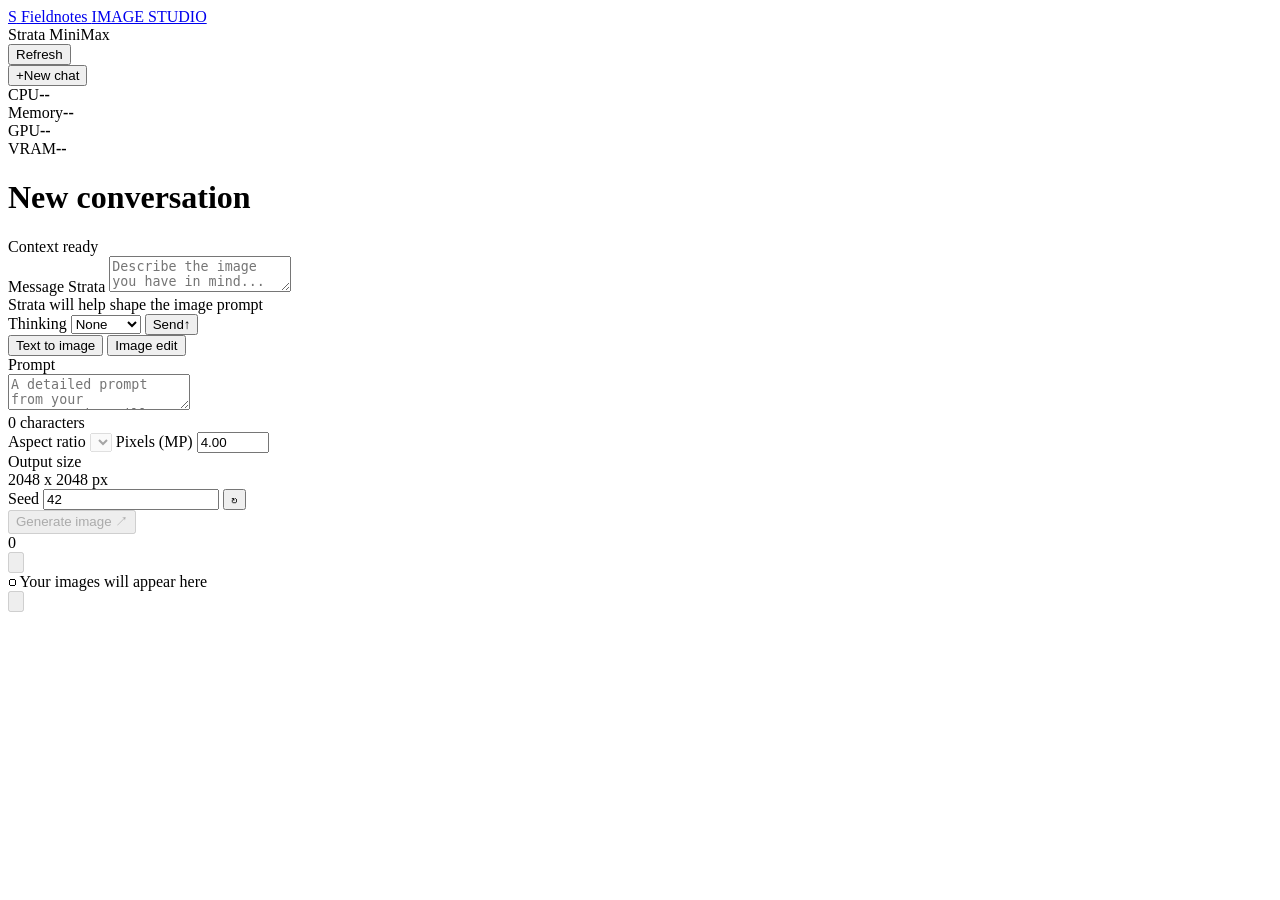
==== src/comfy_studio/static/index.html @ 01865301 "2026.11.24 Rename project package to Comfy Studio Co-authored-by: Copilot <223556219+Copilot@users.n" ====
<!doctype html>
<html lang="zh-CN">
<head>
  <meta charset="utf-8">
  <meta name="viewport" content="width=device-width, initial-scale=1">
  <meta name="color-scheme" content="light">
  <title>Comfy Studio</title>
  <link rel="stylesheet" href="/assets/app.css?v=12">
  <script src="/assets/app.js?v=10" defer></script>
</head>
<body>
  <header class="topbar">
    <a class="wordmark" href="/" aria-label="Studio home">
      <span class="mark" aria-hidden="true">S</span>
      <span>Fieldnotes <span class="wordmark-sub">IMAGE STUDIO</span></span>
    </a>
    <div class="service-strip" aria-label="Model service status">
      <span class="service-pill"><i id="strata-dot" class="status-dot"></i><span id="strata-status">Strata</span></span>
      <span class="service-divider" aria-hidden="true"></span>
      <span class="service-pill"><i id="comfy-dot" class="status-dot"></i><span id="comfy-status">MiniMax</span></span>
    </div>
    <button id="refresh-state" class="quiet-button" type="button" title="Refresh service status">Refresh</button>
  </header>

  <div id="workspace" class="workspace">
    <aside id="sidebar" class="sidebar" aria-label="Conversations">
      <div class="sidebar-head">
        <button id="new-conversation" class="new-button" type="button" title="New chat"><span aria-hidden="true">+</span><span class="new-button-label">New chat</span></button>
      </div>
      <nav id="conversation-list" class="conversation-list" aria-label="Recent conversations"></nav>
      <div class="sidebar-foot" aria-label="System utilization">
        <div class="system-metric">
          <div class="system-metric-heading"><span>CPU</span><strong id="system-cpu-value">--</strong></div>
          <div id="system-cpu-meter" class="system-meter is-cpu" role="meter" aria-label="CPU utilization" aria-valuemin="0" aria-valuemax="100" aria-valuetext="Unavailable"><span></span></div>
        </div>
        <div class="system-metric">
          <div class="system-metric-heading"><span>Memory</span><strong id="system-memory-value">--</strong></div>
          <div id="system-memory-meter" class="system-meter is-memory" role="meter" aria-label="Memory utilization" aria-valuemin="0" aria-valuemax="100" aria-valuetext="Unavailable"><span></span></div>
        </div>
        <div class="system-metric">
          <div class="system-metric-heading"><span>GPU</span><strong id="system-gpu-value">--</strong></div>
          <div id="system-gpu-meter" class="system-meter is-gpu" role="meter" aria-label="GPU utilization" aria-valuemin="0" aria-valuemax="100" aria-valuetext="Unavailable"><span></span></div>
        </div>
        <div class="system-metric">
          <div class="system-metric-heading"><span>VRAM</span><strong id="system-vram-value">--</strong></div>
          <div id="system-vram-meter" class="system-meter is-vram" role="meter" aria-label="VRAM utilization" aria-valuemin="0" aria-valuemax="100" aria-valuetext="Unavailable"><span></span></div>
        </div>
      </div>
    </aside>

    <main class="chat-column">
      <h1 id="conversation-title" class="visually-hidden">New conversation</h1>
      <span id="context-badge" class="context-badge visually-hidden" role="status"><i></i> Context ready</span>
      <section id="messages" class="messages" aria-live="polite" aria-label="Conversation messages"></section>
      <form id="chat-form" class="composer">
        <label class="visually-hidden" for="chat-input">Message Strata</label>
        <textarea id="chat-input" rows="2" maxlength="20000" placeholder="Describe the image you have in mind..."></textarea>
        <div class="composer-foot">
          <span id="composer-hint" class="composer-hint">Strata will help shape the image prompt</span>
          <div class="composer-actions">
            <label class="thinking-effort" for="thinking-effort"><span>Thinking</span>
              <select id="thinking-effort" aria-label="Thinking effort" title="Thinking effort">
                <option value="none" selected>None</option>
                <option value="low">Low</option>
                <option value="medium">Medium</option>
                <option value="high">High</option>
              </select>
            </label>
            <button id="send-message" class="send-button" type="submit"><span>Send</span><span aria-hidden="true">&#8593;</span></button>
          </div>
        </div>
      </form>
    </main>

    <aside class="prompt-column" aria-label="Image prompt and output">
      <div class="prompt-editor-wrap">
        <div id="image-mode-switch" class="image-mode-switch" role="group" aria-label="Image mode">
          <button id="mode-text-to-image" class="mode-button is-active" type="button"
                  aria-pressed="true">Text to image</button>
          <button id="mode-edit" class="mode-button" type="button" aria-pressed="false">Image edit</button>
        </div>
        <section id="source-image-panel" class="source-image-panel" aria-label="Edit source images"
                 aria-describedby="source-image-help" hidden>
          <div class="source-image-heading">
            <span id="source-image-count" class="source-image-count">0 / 5</span>
          </div>
          <input id="source-image-input" type="file" accept="image/png,image/jpeg,image/webp" multiple hidden>
          <p id="source-image-help" class="visually-hidden">
            Images are ordered. Picture 1 is the edit target; later pictures are references.
            Drag pictures to change their order. Keyboard users can focus a picture and press Alt+Shift+Left or Alt+Shift+Right.
          </p>
          <div id="source-image-list" class="source-image-list">
            <button id="upload-source-images" class="source-image-add" type="button"
                    title="Add a base image" aria-label="Add a base image">
              <span class="source-image-add-icon" aria-hidden="true">+</span>
              <span class="source-image-add-label visually-hidden">Add a base image</span>
            </button>
          </div>
        </section>
        <label id="image-prompt-label" for="image-prompt" class="field-label visually-hidden">Prompt</label>
        <div class="prompt-input-wrap">
          <textarea id="image-prompt" class="prompt-editor" maxlength="20000" placeholder="A detailed prompt from your conversation will appear here."></textarea>
          <div class="prompt-meta"><span id="prompt-count">0 characters</span></div>
        </div>
      </div>

      <div class="settings-block">
        <div class="resolution-grid">
          <label class="field-control ratio-control" for="image-aspect-ratio">Aspect ratio
            <select id="image-aspect-ratio" disabled></select>
          </label>
          <label class="field-control" for="image-megapixels"><span id="megapixels-label">Pixels (MP)</span>
            <input id="image-megapixels" type="number" min="0.5" max="20" step="0.01" value="4.00">
          </label>
          <div class="field-control output-control">
            <span>Output size</span>
            <div class="resolution-preview" aria-live="polite">
              <span id="resolution-value">2048 x 2048 px</span>
            </div>
          </div>
          <label class="field-control" for="image-seed">Seed
            <input id="image-seed" type="number" min="0" max="18446744073709551615" step="1" value="42" required>
          </label>
          <button id="random-seed" class="icon-button" type="button" title="Randomize seed" aria-label="Randomize seed">&#8635;</button>
        </div>
        <button id="generate-image" class="generate-button" type="button" disabled>
          <span id="generate-image-label" class="generate-button-label" aria-live="polite">Generate image</span>
          <span id="generate-image-percent" class="generate-button-percent" aria-hidden="true"></span>
          <span class="generate-button-icon" aria-hidden="true">&#8599;</span>
          <span id="generate-image-progress" class="generate-button-progress is-indeterminate" role="progressbar" aria-label="Image generation progress" aria-valuemin="0" aria-valuemax="100">
            <span class="generate-button-progress-fill"></span>
          </span>
        </button>
      </div>

      <section class="result-section" aria-label="Generated images">
        <span id="result-count" class="visually-hidden" aria-live="polite">0</span>
        <div id="result-viewer" class="result-viewer">
          <button id="older-result" class="gallery-nav gallery-nav-older" type="button" title="Older image" aria-label="Older image" aria-controls="image-gallery" disabled>
            <svg viewBox="0 0 16 16" aria-hidden="true"><path d="m6 3 5 5-5 5"/></svg>
          </button>
          <div id="image-gallery" class="image-gallery" aria-live="polite">
            <div id="empty-result" class="empty-result">
              <span class="empty-glyph" aria-hidden="true">&#9634;</span>
              <span>Your images will appear here</span>
            </div>
          </div>
          <button id="newer-result" class="gallery-nav gallery-nav-newer" type="button" title="Newer image" aria-label="Newer image" aria-controls="image-gallery" disabled>
            <svg viewBox="0 0 16 16" aria-hidden="true"><path d="m10 3-5 5 5 5"/></svg>
          </button>
        </div>
      </section>
    </aside>
  </div>

  <dialog id="token-dialog" class="token-dialog">
    <form id="token-form" method="dialog">
      <div class="eyebrow">PRIVATE WORKSPACE</div>
      <h2>Enter access token</h2>
      <p>Use the token from this studio's local config file.</p>
      <label for="token-input">Access token</label>
      <input id="token-input" type="password" autocomplete="current-password" required>
      <div id="token-error" class="token-error" role="alert"></div>
      <button class="generate-button" type="submit">Open studio</button>
    </form>
  </dialog>
  <dialog id="delete-dialog" class="confirm-dialog">
    <div class="eyebrow">CONVERSATION</div>
    <h2 id="delete-title">Delete conversation?</h2>
    <p id="delete-copy">The chat, saved Strata context, and uploaded source images will be removed. Generated PNG files remain in temp/comfyui.</p>
    <div class="dialog-actions">
      <button id="cancel-delete" class="quiet-button" type="button">Cancel</button>
      <button id="confirm-delete" class="danger-button" type="button">Delete</button>
    </div>
  </dialog>
  <dialog id="image-lightbox" class="image-lightbox" aria-label="Full-screen image viewer">
    <button id="lightbox-close" class="lightbox-close" type="button" title="Close image viewer" aria-label="Close image viewer">
      <svg viewBox="0 0 16 16" aria-hidden="true"><path d="M4 4l8 8M12 4l-8 8"/></svg>
    </button>
    <button id="lightbox-older" class="lightbox-nav lightbox-nav-older" type="button" title="Older image" aria-label="Older image" aria-controls="lightbox-image" disabled>
      <svg viewBox="0 0 16 16" aria-hidden="true"><path d="m6 3 5 5-5 5"/></svg>
    </button>
    <figure class="lightbox-figure"><img id="lightbox-image" alt=""></figure>
    <button id="lightbox-newer" class="lightbox-nav lightbox-nav-newer" type="button" title="Newer image" aria-label="Newer image" aria-controls="lightbox-image" disabled>
      <svg viewBox="0 0 16 16" aria-hidden="true"><path d="m10 3-5 5 5 5"/></svg>
    </button>
    <span id="lightbox-count" class="lightbox-count" aria-live="polite"></span>
  </dialog>
  <div id="toast-region" class="toast-region" aria-live="polite"></div>
</body>
</html>
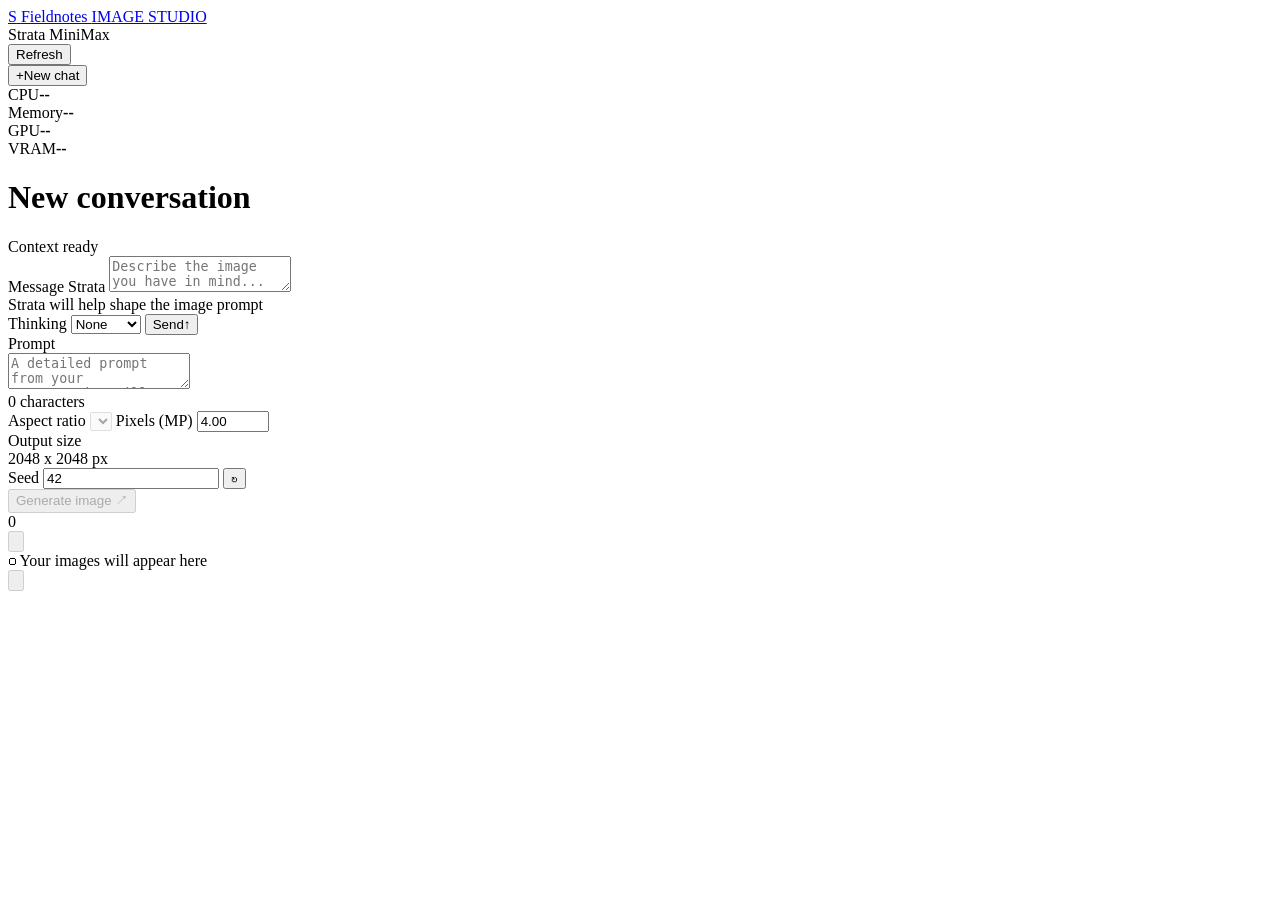
==== commit 5fc0d3ce: "2026.11.24 Expand generation mode configuration and improve service takeover Co-authored-by: Copilot" ====
--- a/src/comfy_studio/static/index.html
+++ b/src/comfy_studio/static/index.html
@@ -74,21 +74,14 @@
 
     <aside class="prompt-column" aria-label="Image prompt and output">
       <div class="prompt-editor-wrap">
-        <div id="image-mode-switch" class="image-mode-switch" role="group" aria-label="Image mode">
-          <button id="mode-text-to-image" class="mode-button is-active" type="button"
-                  aria-pressed="true">Text to image</button>
-          <button id="mode-edit" class="mode-button" type="button" aria-pressed="false">Image edit</button>
-        </div>
-        <section id="source-image-panel" class="source-image-panel" aria-label="Edit source images"
+        <div id="image-mode-switch" class="image-mode-switch" role="group" aria-label="Image mode"></div>
+        <section id="source-image-panel" class="source-image-panel" aria-label="Image mode source images"
                  aria-describedby="source-image-help" hidden>
           <div class="source-image-heading">
             <span id="source-image-count" class="source-image-count">0 / 5</span>
           </div>
           <input id="source-image-input" type="file" accept="image/png,image/jpeg,image/webp" multiple hidden>
-          <p id="source-image-help" class="visually-hidden">
-            Images are ordered. Picture 1 is the edit target; later pictures are references.
-            Drag pictures to change their order. Keyboard users can focus a picture and press Alt+Shift+Left or Alt+Shift+Right.
-          </p>
+          <p id="source-image-help" class="visually-hidden"></p>
           <div id="source-image-list" class="source-image-list">
             <button id="upload-source-images" class="source-image-add" type="button"
                     title="Add a base image" aria-label="Add a base image">
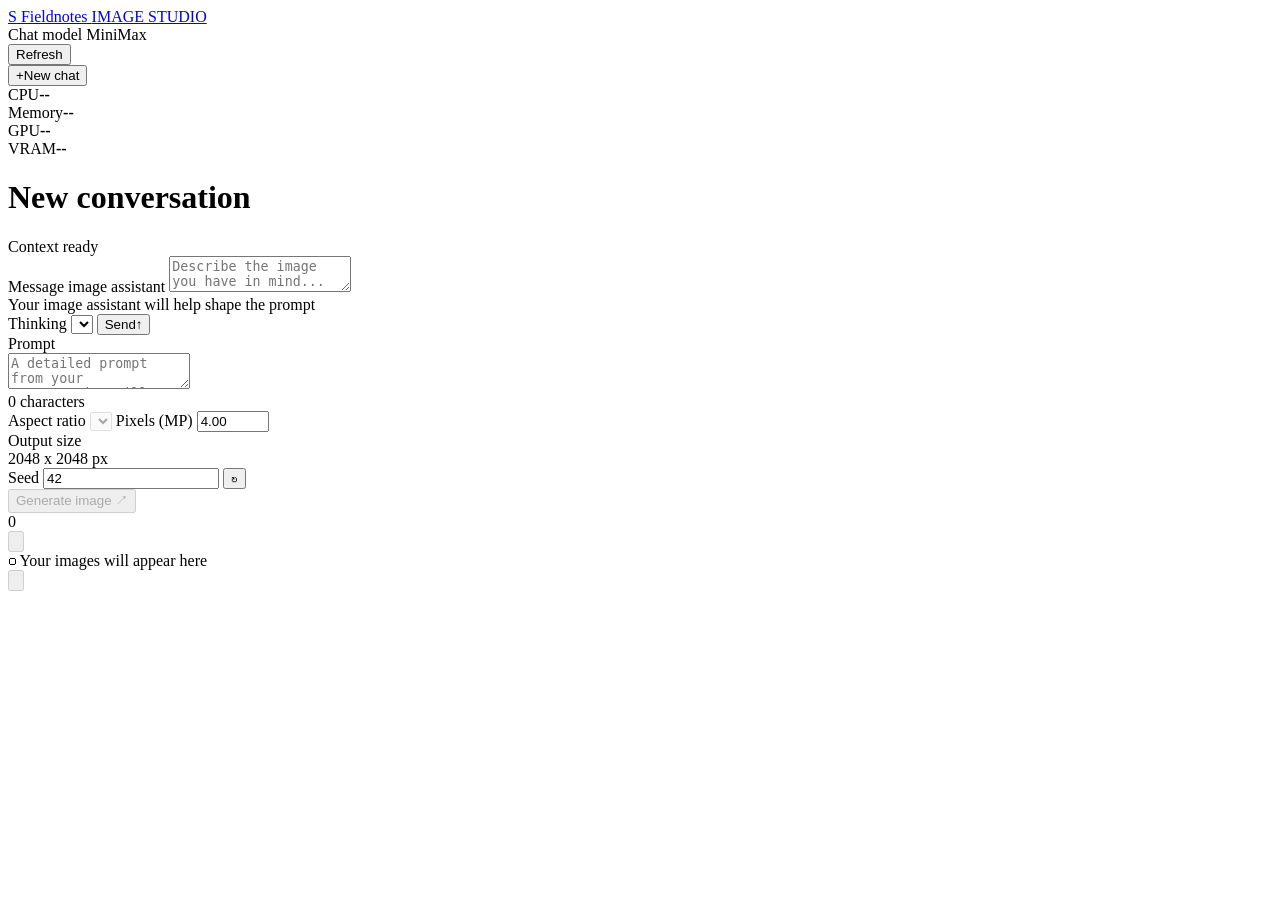
==== commit 49d7060a: "2026.11.24 Complete Studio runtime and service management Co-authored-by: Copilot <223556219+Copilot" ====
--- a/src/comfy_studio/static/index.html
+++ b/src/comfy_studio/static/index.html
@@ -6,7 +6,7 @@
   <meta name="color-scheme" content="light">
   <title>Comfy Studio</title>
   <link rel="stylesheet" href="/assets/app.css?v=12">
-  <script src="/assets/app.js?v=10" defer></script>
+  <script src="/assets/app.js?v=11" defer></script>
 </head>
 <body>
   <header class="topbar">
@@ -15,7 +15,7 @@
       <span>Fieldnotes <span class="wordmark-sub">IMAGE STUDIO</span></span>
     </a>
     <div class="service-strip" aria-label="Model service status">
-      <span class="service-pill"><i id="strata-dot" class="status-dot"></i><span id="strata-status">Strata</span></span>
+      <span class="service-pill"><i id="chat-backend-dot" class="status-dot"></i><span id="chat-backend-status">Chat model</span></span>
       <span class="service-divider" aria-hidden="true"></span>
       <span class="service-pill"><i id="comfy-dot" class="status-dot"></i><span id="comfy-status">MiniMax</span></span>
     </div>
@@ -53,18 +53,13 @@
       <span id="context-badge" class="context-badge visually-hidden" role="status"><i></i> Context ready</span>
       <section id="messages" class="messages" aria-live="polite" aria-label="Conversation messages"></section>
       <form id="chat-form" class="composer">
-        <label class="visually-hidden" for="chat-input">Message Strata</label>
+        <label class="visually-hidden" for="chat-input">Message image assistant</label>
         <textarea id="chat-input" rows="2" maxlength="20000" placeholder="Describe the image you have in mind..."></textarea>
         <div class="composer-foot">
-          <span id="composer-hint" class="composer-hint">Strata will help shape the image prompt</span>
+          <span id="composer-hint" class="composer-hint">Your image assistant will help shape the prompt</span>
           <div class="composer-actions">
             <label class="thinking-effort" for="thinking-effort"><span>Thinking</span>
-              <select id="thinking-effort" aria-label="Thinking effort" title="Thinking effort">
-                <option value="none" selected>None</option>
-                <option value="low">Low</option>
-                <option value="medium">Medium</option>
-                <option value="high">High</option>
-              </select>
+              <select id="thinking-effort" aria-label="Thinking effort" title="Thinking effort"></select>
             </label>
             <button id="send-message" class="send-button" type="submit"><span>Send</span><span aria-hidden="true">&#8593;</span></button>
           </div>
@@ -160,7 +155,7 @@
   <dialog id="delete-dialog" class="confirm-dialog">
     <div class="eyebrow">CONVERSATION</div>
     <h2 id="delete-title">Delete conversation?</h2>
-    <p id="delete-copy">The chat, saved Strata context, and uploaded source images will be removed. Generated PNG files remain in temp/comfyui.</p>
+    <p id="delete-copy">The conversation, saved context, input images, and session images will be removed. Archived PNG copies in output/ will remain.</p>
     <div class="dialog-actions">
       <button id="cancel-delete" class="quiet-button" type="button">Cancel</button>
       <button id="confirm-delete" class="danger-button" type="button">Delete</button>
